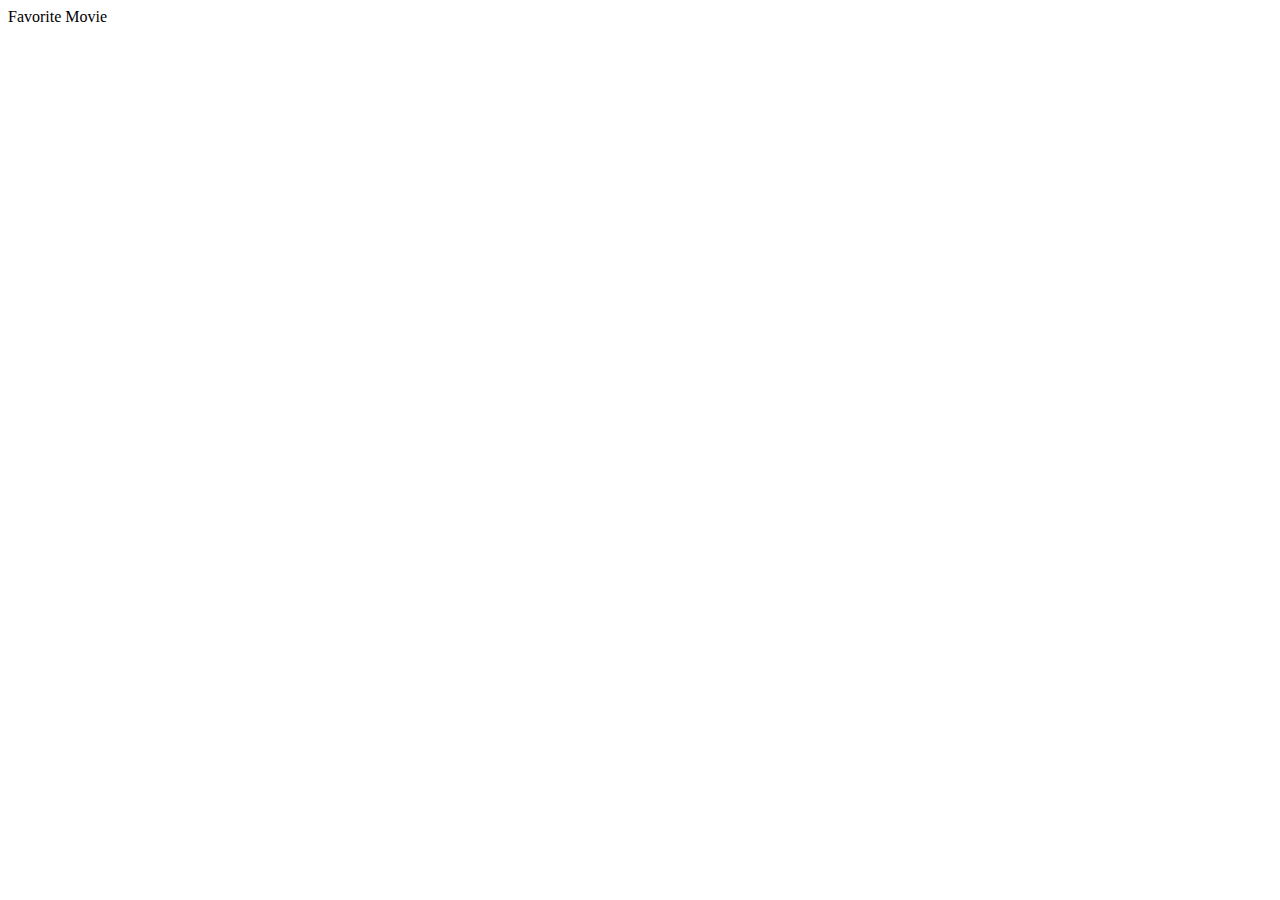
==== index.html @ f08b90df "added html and css" ====
<html lang="en">
<head>
    <meta charset="UTF-8">
    <meta http-equiv="X-UA-Compatible" content="IE=edge">
    <meta name="viewport" content="width=, initial-scale=1.0">
    <title>Document</title>
</head>
<body>
    Favorite Movie 
    
</body>
</html>
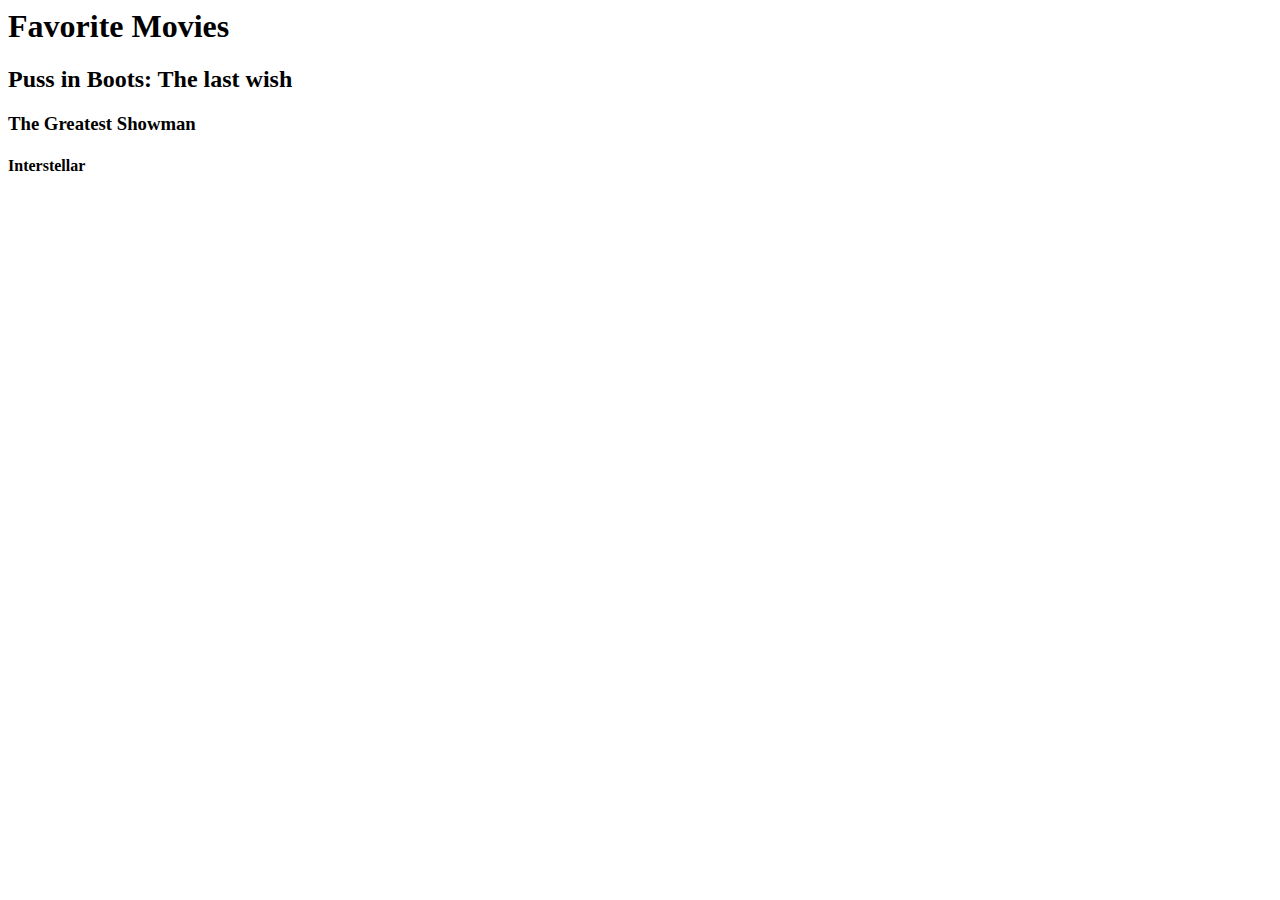
==== commit 681df1bc: "movie names" ====
--- a/index.html
+++ b/index.html
@@ -6,7 +6,15 @@
     <title>Document</title>
 </head>
 <body>
-    Favorite Movie 
+    <h1>Favorite Movies</h1>
+
+    <h2>Puss in Boots: The last wish</h2> 
     
+
+    <h3>The Greatest Showman</h3>
+
+    
+    <h4>Interstellar</h4>
+
 </body>
 </html>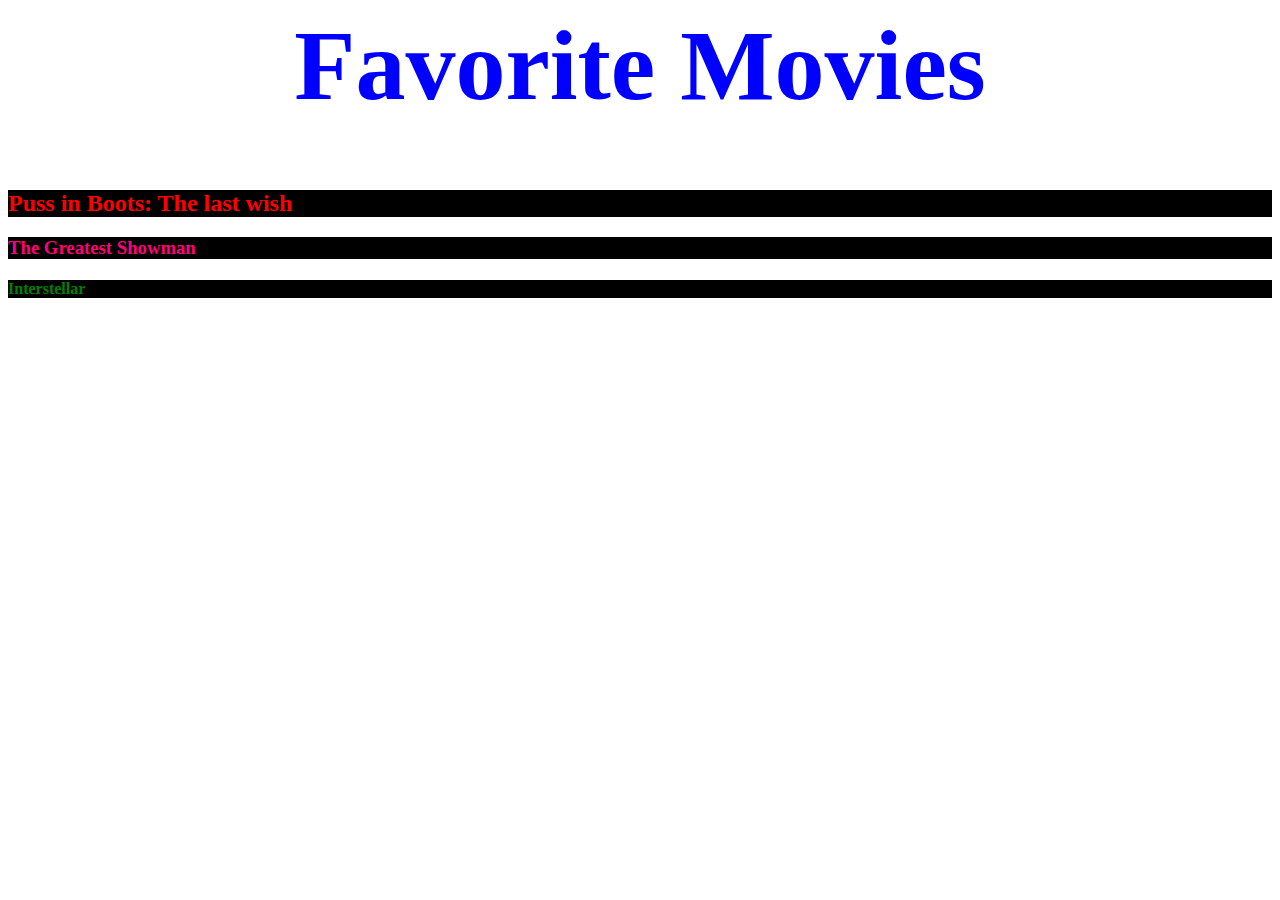
==== commit 4e14a8f0: "Linked CSS to Index" ====
--- a/index.html
+++ b/index.html
@@ -3,7 +3,8 @@
     <meta charset="UTF-8">
     <meta http-equiv="X-UA-Compatible" content="IE=edge">
     <meta name="viewport" content="width=, initial-scale=1.0">
-    <title>Document</title>
+    <title>Favorite Movie</title>
+    <link rel="stylesheet" href="style.css">
 </head>
 <body>
     <h1>Favorite Movies</h1>
--- a/style.css
+++ b/style.css
@@ -0,0 +1,4 @@
+h1 {color: blue; text-align: center; font-size: 100px;}
+h2 {color: red; background-color: black; }
+h3{color: rgb(255, 0, 123); background-color: black;}
+h4{color: green; background-color: black;}